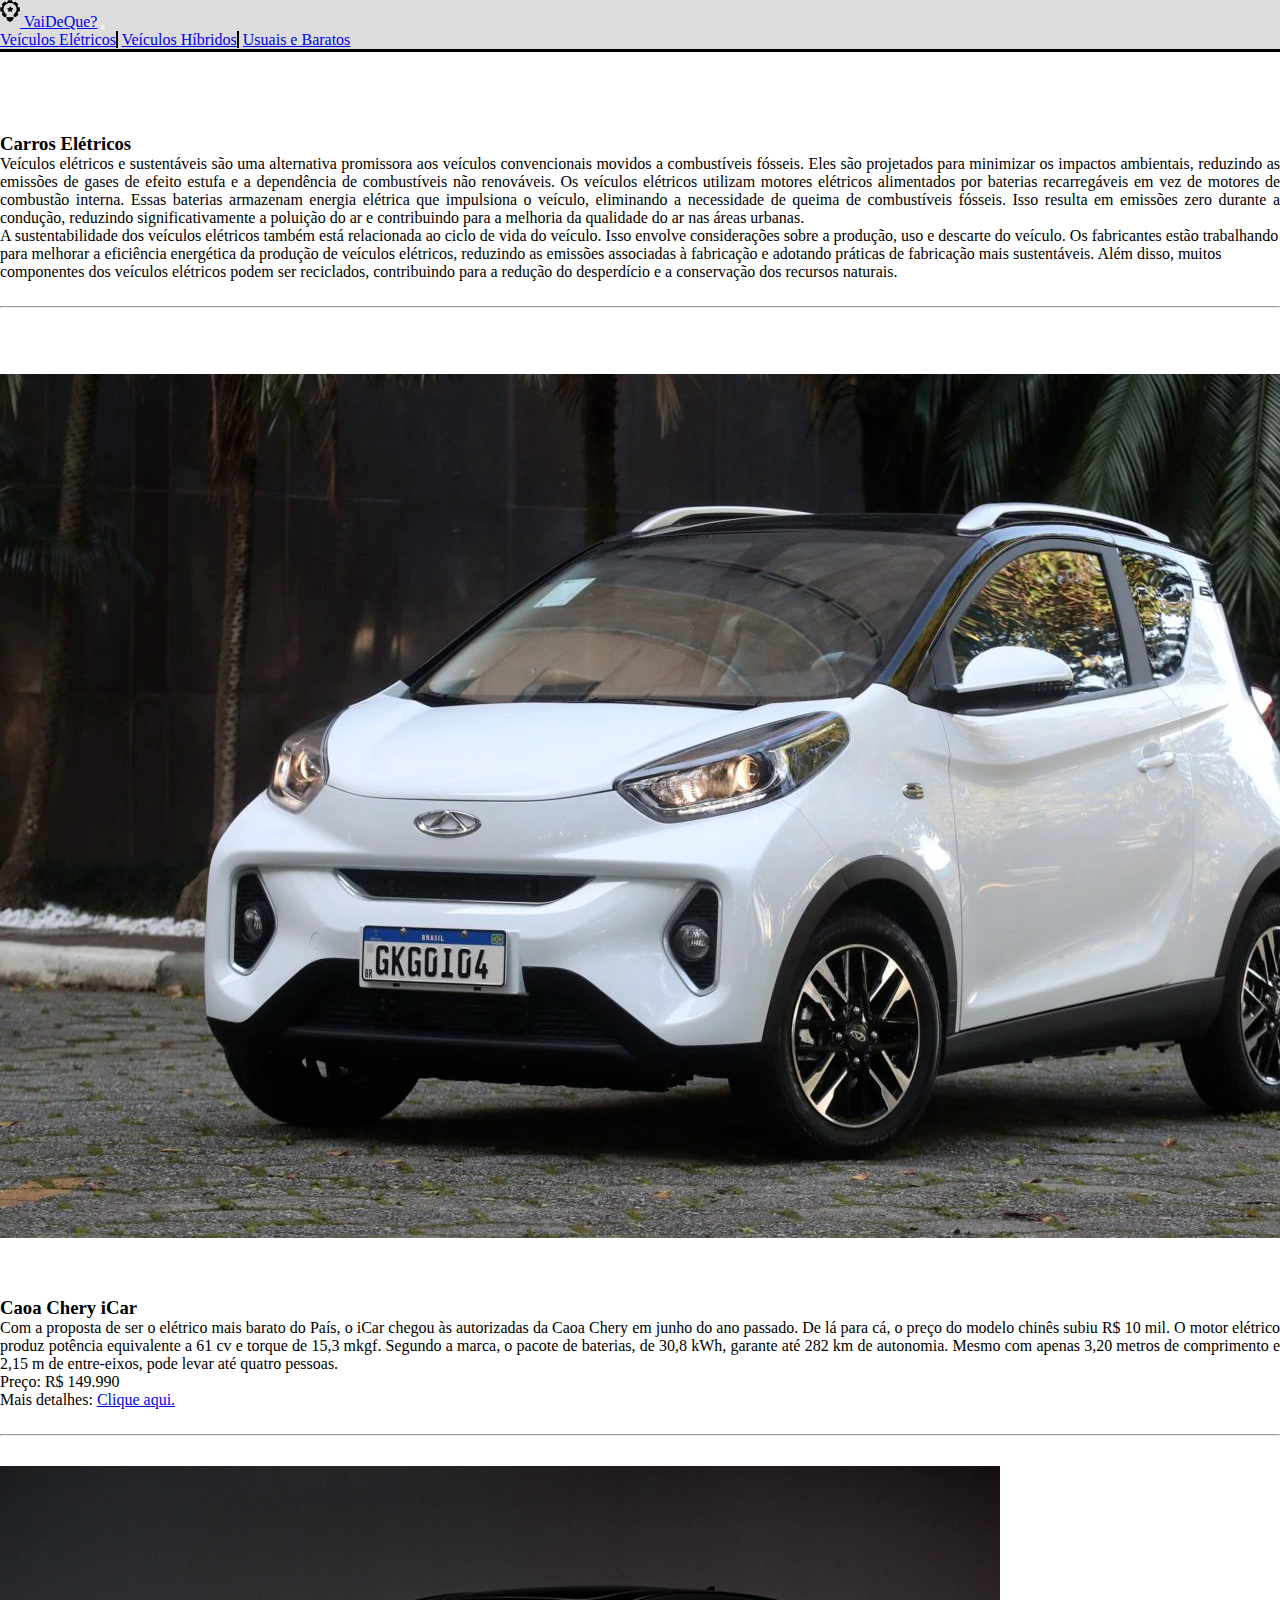
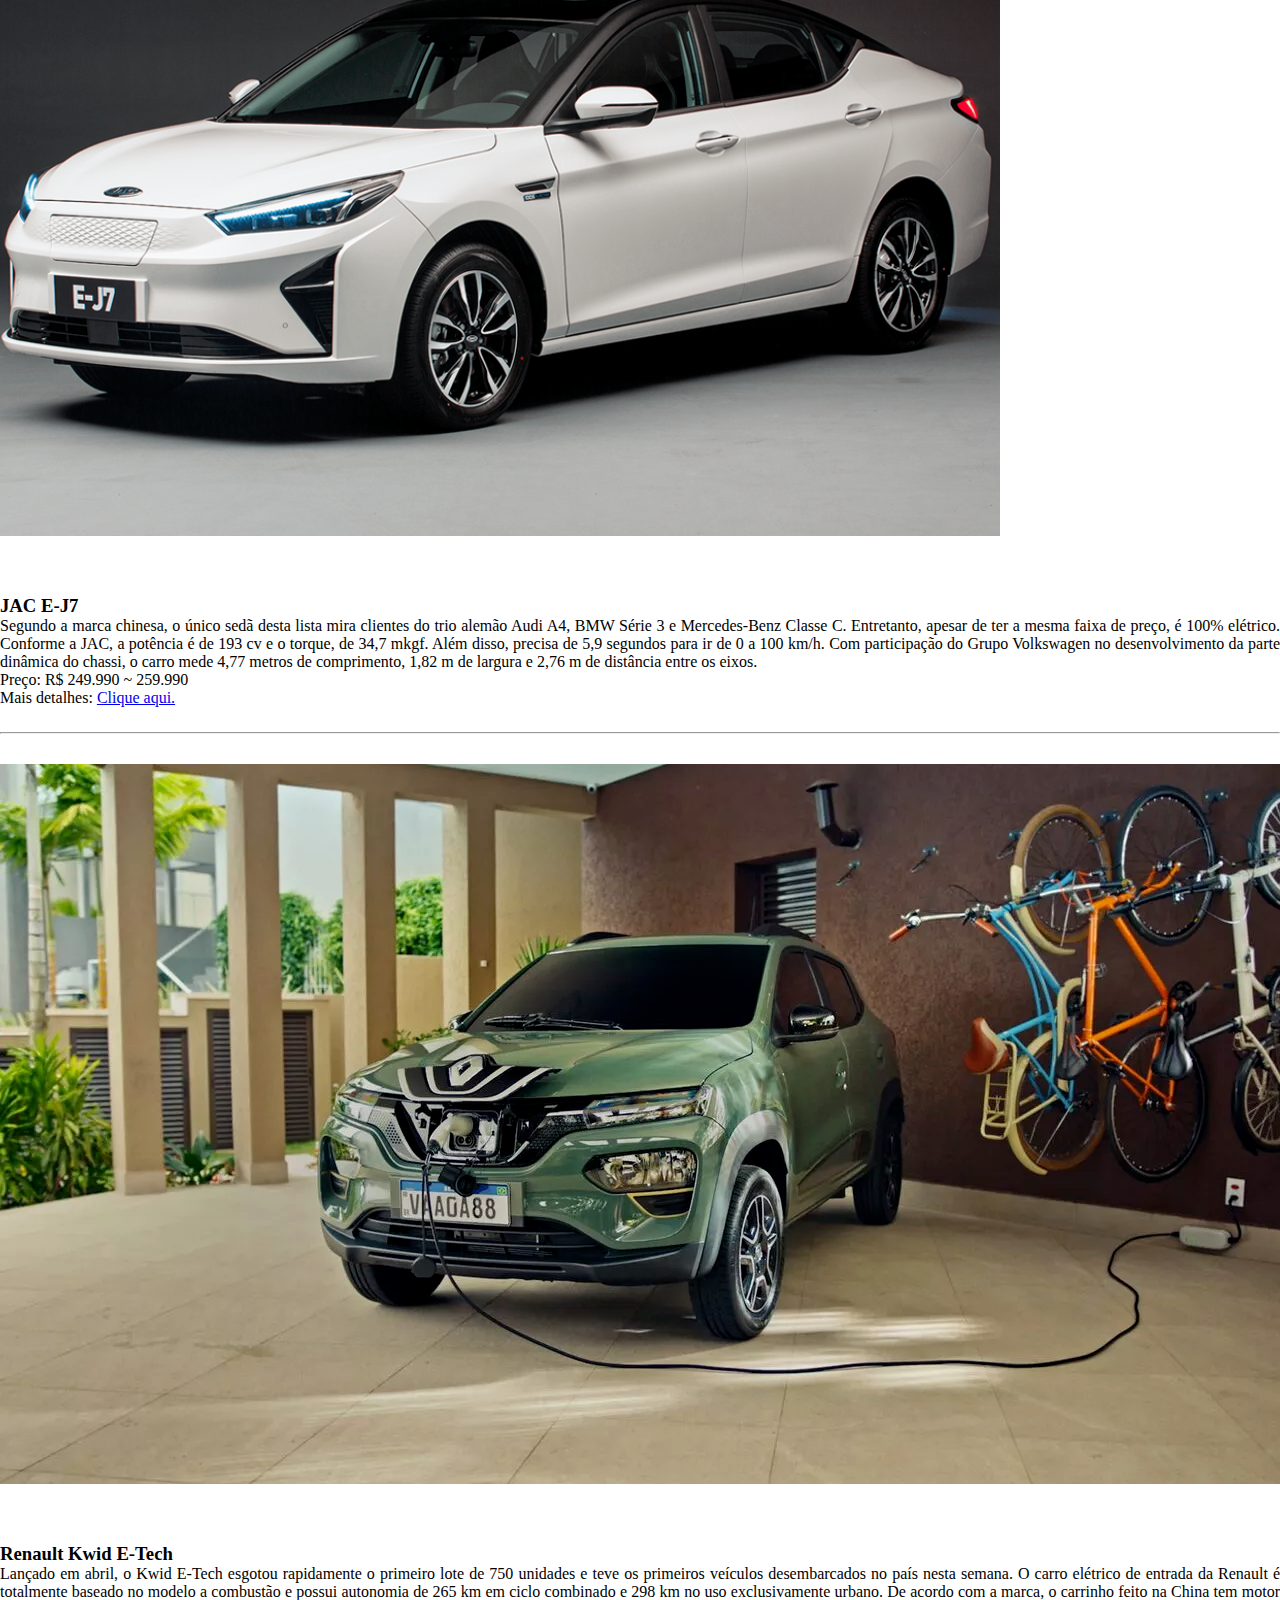
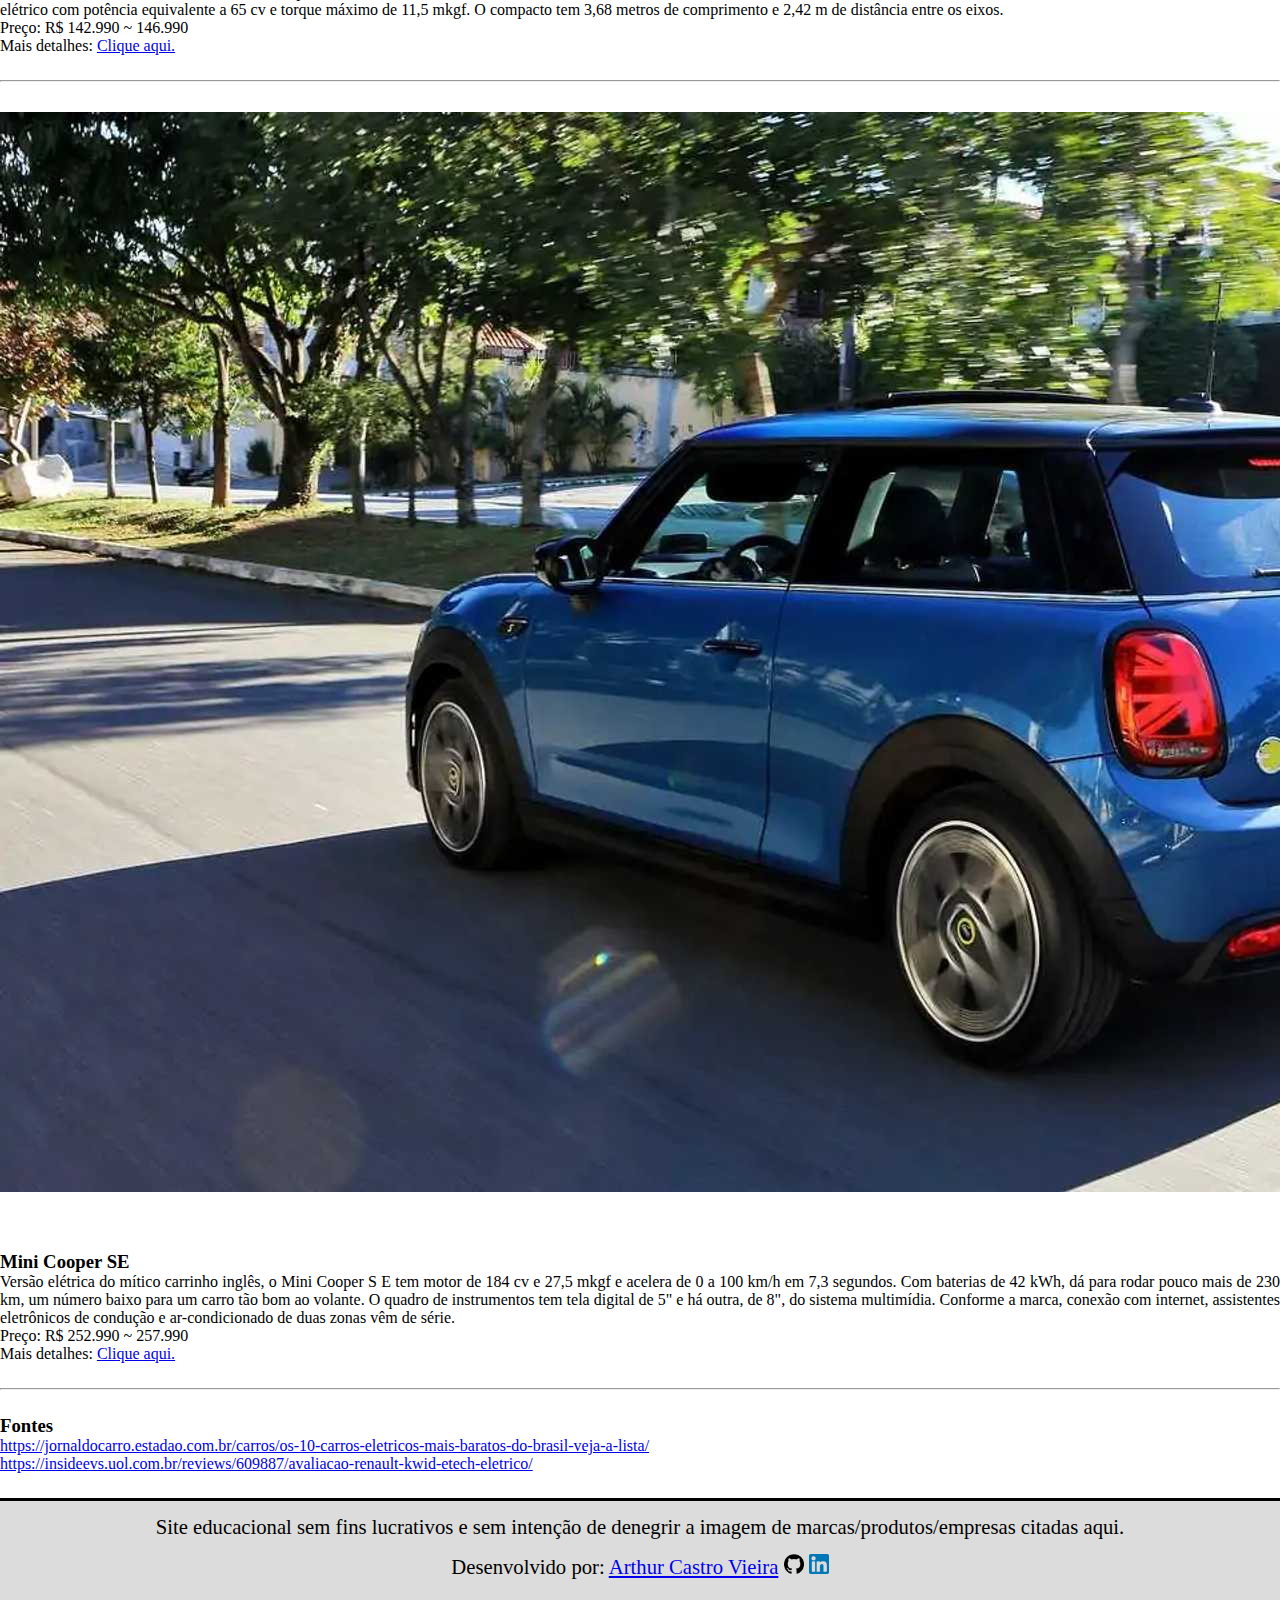
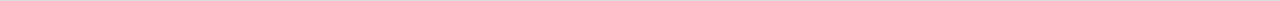
==== eletricos.html @ 8be89deb "Upload dos arquivos do site" ====
<!DOCTYPE html>
<html lang="pt-br">
    <head>
        <meta charset="UTF-8">
        <meta http-equiv="X-UA-Compatible" content="IE=edge">
        <meta name="viewport" content="width=device-width, initial-scale=1, maximum-scale=5, shrink=fit=no">

        <!-- Bootstrap via Web -->
		<link href="https://cdn.jsdelivr.net/npm/bootstrap@5.3.0-alpha3/dist/css/bootstrap.min.css" rel="stylesheet" integrity="sha384-KK94CHFLLe+nY2dmCWGMq91rCGa5gtU4mk92HdvYe+M/SXH301p5ILy+dN9+nJOZ" crossorigin="anonymous">
		<script src="https://cdn.jsdelivr.net/npm/bootstrap@5.3.0-alpha3/dist/js/bootstrap.bundle.min.js" integrity="sha384-ENjdO4Dr2bkBIFxQpeoTz1HIcje39Wm4jDKdf19U8gI4ddQ3GYNS7NTKfAdVQSZe" crossorigin="anonymous"></script>
		
		<!-- CSS -->
		<link href="meusEstilos.css" rel="stylesheet" type="text/css">
		
	    <!-- Ícone Browser -->
		<link rel="short icon" href="imagens/logo.png" width="16px" height="16px">
	
		<!-- Título Browser -->
	    <title>Elétricos</title>

    </head>

    <body>
		<menu>
			<nav class="fixed-top navbar navbar-expand-lg" id="borda-menu" style="background-color: #DCDCDC;">
			  <div class="container-fluid">
				<a class="navbar-brand" href="index.html"><img src="imagens/logo.png" width="20px" height="22px" style="padding-bottom: 5px;"> VaiDeQue?</a>
				<button class="navbar-toggler" type="button" data-bs-toggle="collapse" data-bs-target="#navbarNavAltMarkup" aria-controls="navbarNavAltMarkup" aria-expanded="false" aria-label="Toggle navigation">
				  <span class="navbar-toggler-icon"></span>
				</button>
				<div class="collapse navbar-collapse" id="navbarNavAltMarkup">
				  <div class="navbar-nav col-12 col-sm-12 col-md-12 col-lg-12 col-xl-12">
					<a class="nav-link text-center col-12 col-sm-12 col-md-12 col-lg-4 col-xl-4 borda-texto-menu" aria-current="page" href="eletricos.html">Veículos Elétricos</a>
					<a class="nav-link text-center col-12 col-sm-12 col-md-12 col-lg-4 col-xl-4 borda-texto-menu" href="hibridos.html">Veículos Híbridos</a>
					<a class="nav-link text-center col-12 col-sm-12 col-md-12 col-lg-4 col-xl-4" href="usuais.html">Usuais e Baratos</a>
				  </div>
				</div>
			  </div>
			</nav>
        </menu>	
	
        <main class="bg-info" style="padding-top: 56px;">
			<div class="container bg-body-tertiary">
				<section class="">
					<div class="row">
					
						<div class="container col-xl-10 col-lg-10 col-md-10 col-sm-10 col-10" style="padding-top: 25px; padding-bottom: 25px;">
                        <h3>Carros Elétricos</h3>
                        <p style="text-align: justify">Veículos elétricos e sustentáveis são uma alternativa promissora aos veículos convencionais movidos a combustíveis fósseis. Eles são projetados para minimizar os impactos ambientais, reduzindo as emissões de gases de efeito estufa e a dependência de combustíveis não renováveis. Os veículos elétricos utilizam motores elétricos alimentados por baterias recarregáveis em vez de motores de combustão interna. Essas baterias armazenam energia elétrica que impulsiona o veículo, eliminando a necessidade de queima de combustíveis fósseis. Isso resulta em emissões zero durante a condução, reduzindo significativamente a poluição do ar e contribuindo para a melhoria da qualidade do ar nas áreas urbanas.</p>
						<p>A sustentabilidade dos veículos elétricos também está relacionada ao ciclo de vida do veículo. Isso envolve considerações sobre a produção, uso e descarte do veículo. Os fabricantes estão trabalhando para melhorar a eficiência energética da produção de veículos elétricos, reduzindo as emissões associadas à fabricação e adotando práticas de fabricação mais sustentáveis. Além disso, muitos componentes dos veículos elétricos podem ser reciclados, contribuindo para a redução do desperdício e a conservação dos recursos naturais.</p>
                        </div>
						
						<hr>
					
						<br>
						<br>
						<!-- Imagem -->
                        <div class="container col-xl-5 col-lg-5 col-md-10 col-sm-10 col-10" style="padding-top: 30px; padding-bottom: 30px;">
							<img src="imagens/caoa-eletrico.png" title="Caoa Chery iCar" alt="Caoa Chery iCar" class="img-fluid img-thumbnail">
							
                        </div>
						
                        <!-- texto -->
                        <div class="container col-xl-6 col-lg-6 col-md-10 col-sm-10 col-10" style="padding-top: 25px; padding-bottom: 25px;">
                        <h3>Caoa Chery iCar</h3>
                        <p style="text-align: justify">Com a proposta de ser o elétrico mais barato do País, o iCar chegou às autorizadas da Caoa Chery em junho do ano passado. De lá para cá, o preço do modelo chinês subiu R$ 10 mil. O motor elétrico produz potência equivalente a 61 cv e torque de 15,3 mkgf. Segundo a marca, o pacote de baterias, de 30,8 kWh, garante até 282 km de autonomia. Mesmo com apenas 3,20 metros de comprimento e 2,15 m de entre-eixos, pode levar até quatro pessoas.</p>  
                        <p style="text-align: justify">Preço: R$ 149.990</p>
						<p style="text-align: justify">Mais detalhes: <a href="https://caoachery.com.br/icar" target="_blank" rel="noopener noreferrer">Clique aqui.</a></p>
                        </div>
						
						<hr>
						
						<!-- Imagem -->
                        <div class="container col-xl-5 col-lg-5 col-md-10 col-sm-10 col-10" style="padding-top: 30px; padding-bottom: 30px;">
							<img src="imagens/jac-eletrico.png" title="JAC E-J7" alt="JAC E-J7" class="img-fluid img-thumbnail">
							
                        </div>
						
                        <!-- texto -->
                        <div class="container col-xl-6 col-lg-6 col-md-10 col-sm-10 col-10" style="padding-top: 25px; padding-bottom: 25px;">
                        <h3>JAC E-J7</h3>
                        <p style="text-align: justify">Segundo a marca chinesa, o único sedã desta lista mira clientes do trio alemão Audi A4, BMW Série 3 e Mercedes-Benz Classe C. Entretanto, apesar de ter a mesma faixa de preço, é 100% elétrico. Conforme a JAC, a potência é de 193 cv e o torque, de 34,7 mkgf. Além disso, precisa de 5,9 segundos para ir de 0 a 100 km/h. Com participação do Grupo Volkswagen no desenvolvimento da parte dinâmica do chassi, o carro mede 4,77 metros de comprimento, 1,82 m de largura e 2,76 m de distância entre os eixos.</p>  
                        <p style="text-align: justify">Preço: R$ 249.990 ~ 259.990</p>
						<p style="text-align: justify">Mais detalhes: <a href="https://www.jacmotors.com.br/veiculos/eletricos-detalhes/e-j7" target="_blank" rel="noopener noreferrer">Clique aqui.</a></p>
                        </div>
						
						<hr>
				
						<!-- Imagem -->
                        <div class="container col-xl-5 col-lg-5 col-md-10 col-sm-10 col-10" style="padding-top: 30px; padding-bottom: 30px;">
							<img src="imagens/renault-eletrico.png" title="Renault Kwid E-Tech" alt="Renault Kwid E-Tech" class="img-fluid img-thumbnail">
							
                        </div>
						
                        <!-- texto -->
                        <div class="container col-xl-6 col-lg-6 col-md-10 col-sm-10 col-10" style="padding-top: 25px; padding-bottom: 25px;">
                        <h3>Renault Kwid E-Tech</h3>
                        <p style="text-align: justify">Lançado em abril, o Kwid E-Tech esgotou rapidamente o primeiro lote de 750 unidades e teve os primeiros veículos desembarcados no país nesta semana. O carro elétrico de entrada da Renault é totalmente baseado no modelo a combustão e possui autonomia de 265 km em ciclo combinado e 298 km no uso exclusivamente urbano. De acordo com a marca, o carrinho feito na China tem motor elétrico com potência equivalente a 65 cv e torque máximo de 11,5 mkgf. O compacto tem 3,68 metros de comprimento e 2,42 m de distância entre os eixos.</p>  
                        <p style="text-align: justify">Preço: R$ 142.990 ~ 146.990</p>
						<p style="text-align: justify">Mais detalhes: <a href="https://www.renault.com.br/veiculos-eletricos/kwid-etech.html?CAMPAIGN=br-pt-r-t-def-model-kwid-etech-go-classic-shop-institucional&ORIGIN=sea_defensive&gclsrc=aw.ds&gad=1&gclid=Cj0KCQjwu-KiBhCsARIsAPztUF2dsDwCYKbajctPsXR1bOtMu_RBsOEyqPr2lnTahsF0h1moXxeW_d0aAqEJEALw_wcB" target="_blank" rel="noopener noreferrer">Clique aqui.</a></p>
                        </div>
						
						<hr>
						
						<!-- Imagem -->
                        <div class="container col-xl-5 col-lg-5 col-md-10 col-sm-10 col-10" style="padding-top: 30px; padding-bottom: 30px;">
							<img src="imagens/mini-eletrico.jpg" title="Mini Cooper SE" alt="Mini Cooper SE" class="img-fluid img-thumbnail">
							
                        </div>
						
                        <!-- texto -->
                        <div class="container col-xl-6 col-lg-6 col-md-10 col-sm-10 col-10" style="padding-top: 25px; padding-bottom: 25px;">
                        <h3>Mini Cooper SE</h3>
                        <p style="text-align: justify">Versão elétrica do mítico carrinho inglês, o Mini Cooper S E tem motor de 184 cv e 27,5 mkgf e acelera de 0 a 100 km/h em 7,3 segundos. Com baterias de 42 kWh, dá para rodar pouco mais de 230 km, um número baixo para um carro tão bom ao volante. O quadro de instrumentos tem tela digital de 5" e há outra, de 8", do sistema multimídia. Conforme a marca, conexão com internet, assistentes eletrônicos de condução e ar-condicionado de duas zonas vêm de série.</p>  
                        <p style="text-align: justify">Preço: R$ 252.990 ~ 257.990</p>
						<p style="text-align: justify">Mais detalhes: <a href="https://www.mini.com.br/pt_BR/home/range/electric.html" target="_blank" rel="noopener noreferrer">Clique aqui.</a></p>
                        </div>
						
						<hr>
						
						<div class="container col-xl-10 col-lg-10 col-md-10 col-sm-10 col-10" style="padding-top: 25px; padding-bottom: 25px;">
						<h3>Fontes</h3>
						<p style="text-align: justify"><a href="https://jornaldocarro.estadao.com.br/carros/os-10-carros-eletricos-mais-baratos-do-brasil-veja-a-lista/" target="_blank" rel="noopener noreferrer">https://jornaldocarro.estadao.com.br/carros/os-10-carros-eletricos-mais-baratos-do-brasil-veja-a-lista/</a></p>
						<p style="text-align: justify"><a href="https://insideevs.uol.com.br/reviews/609887/avaliacao-renault-kwid-etech-eletrico/" target="_blank" rel="noopener noreferrer">https://insideevs.uol.com.br/reviews/609887/avaliacao-renault-kwid-etech-eletrico/</a></p>
						</div>
					
					</div>
				</section>
				
			
			</div>
        </main>
		
		<footer id="borda-rodape" style="background-color: #DCDCDC;">
			<p class="text-center rodape">Site educacional sem fins lucrativos e sem intenção de denegrir a imagem de marcas/produtos/empresas citadas aqui.</p>
			<p class="text-center rodape">Desenvolvido por: <a href="https://www.linkedin.com/in/arthur-castro-vieira/" target="_blank" rel="noopener noreferrer">Arthur Castro Vieira</a> <a href="https://github.com/thurcode" target="_blank" rel="noopener noreferrer"><img src="imagens/github.png" style="width: 20px; height: 20px;"></a> <a href="https://www.linkedin.com/in/arthur-castro-vieira/" target="_blank" rel="noopener noreferrer"><img src="imagens/linkedin.png" style="width: 20px; height: 20px;"></a></p>
				
		</footer>
		
    </body>
</html>
---- meusEstilos.css ----
/* ocutar barra de rolagem horizontal */
*{
	margin: 0px;
	padding: 0px;
}
html{
overflow-x:hidden;
}
body{
    /*background-color: #4BC2F1;*/
}

.rodape{
	text-align: center;
	align: center;
	align-items: center;
	padding-top: 15px;
	margin: 0px;
	font-size: 2.3vmin;
}
footer{
	width: 100%;
	height: 100px;
	
}
#borda-menu{
	border-bottom: 3px solid #000000;
	
}
#borda-rodape{
	border-top: 3px solid #000000;
}
.borda-texto-menu{
	border-right: 2px solid #000000;
	
}
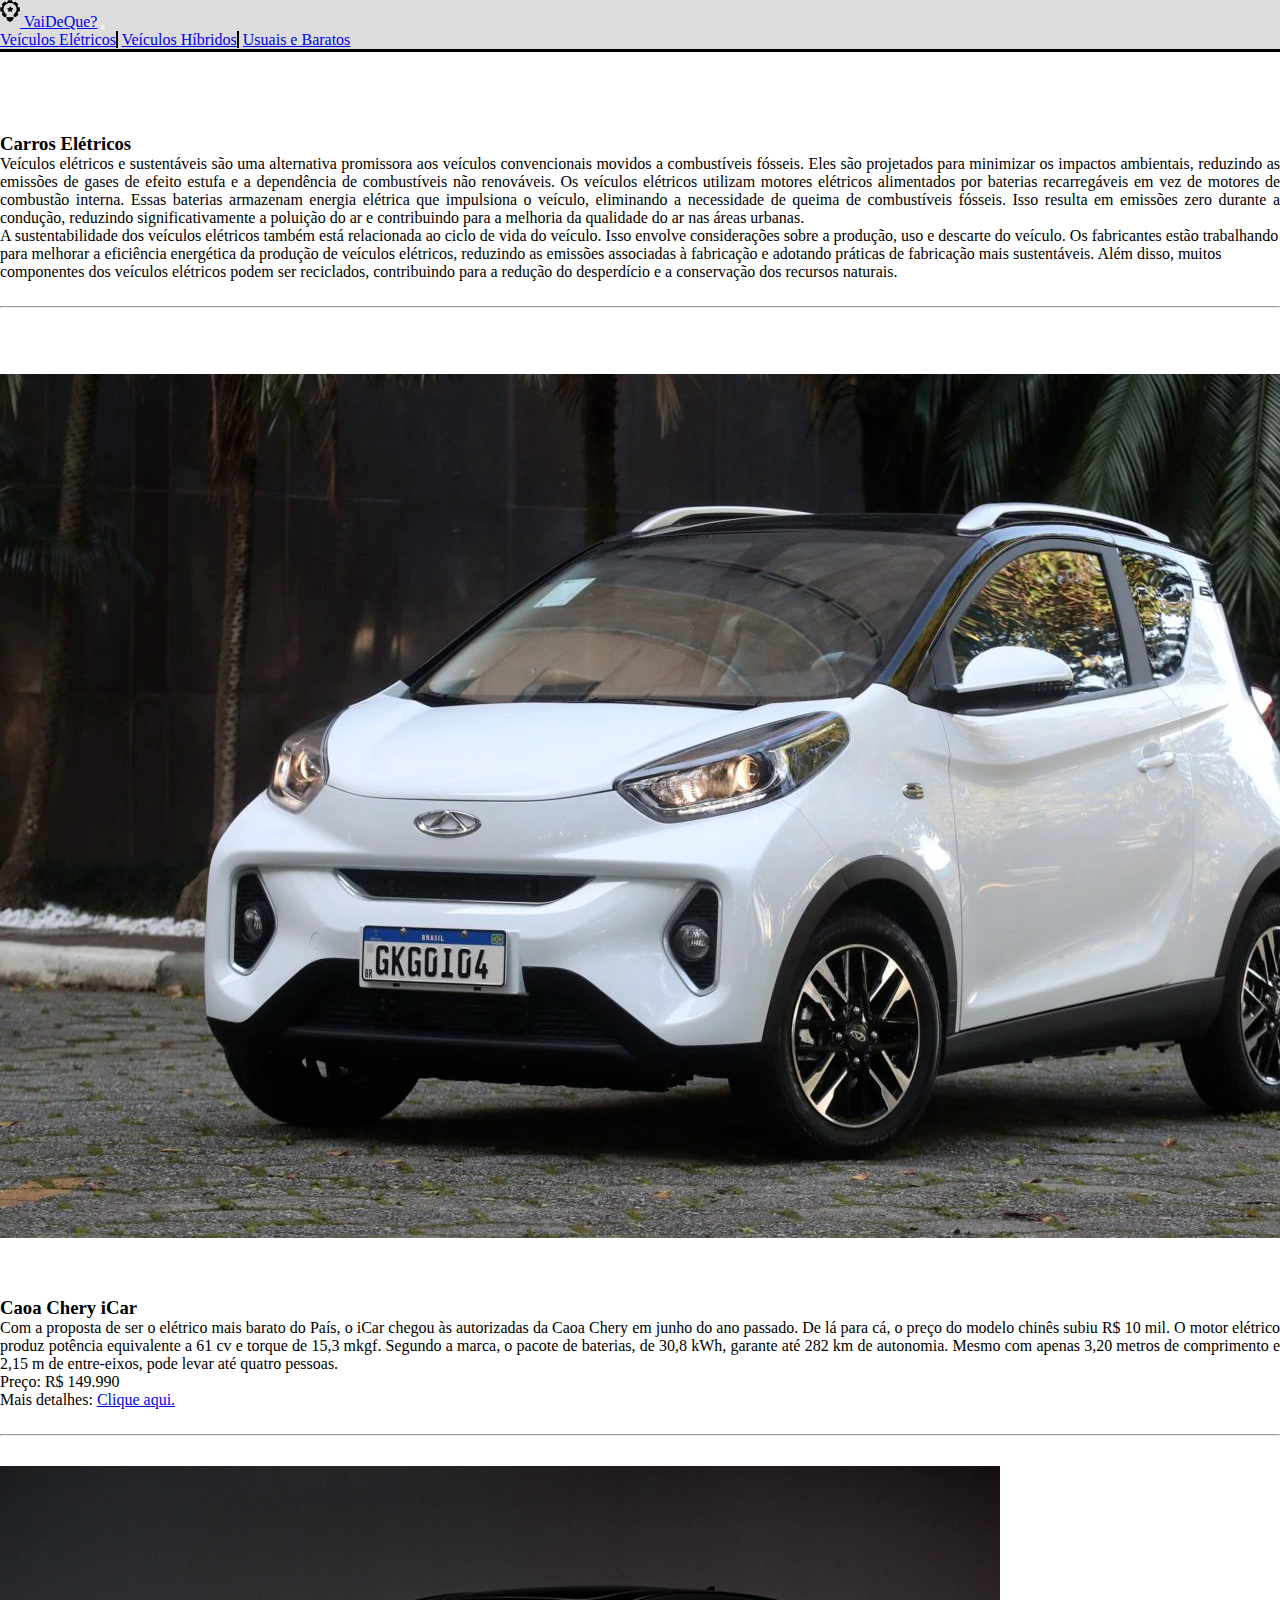
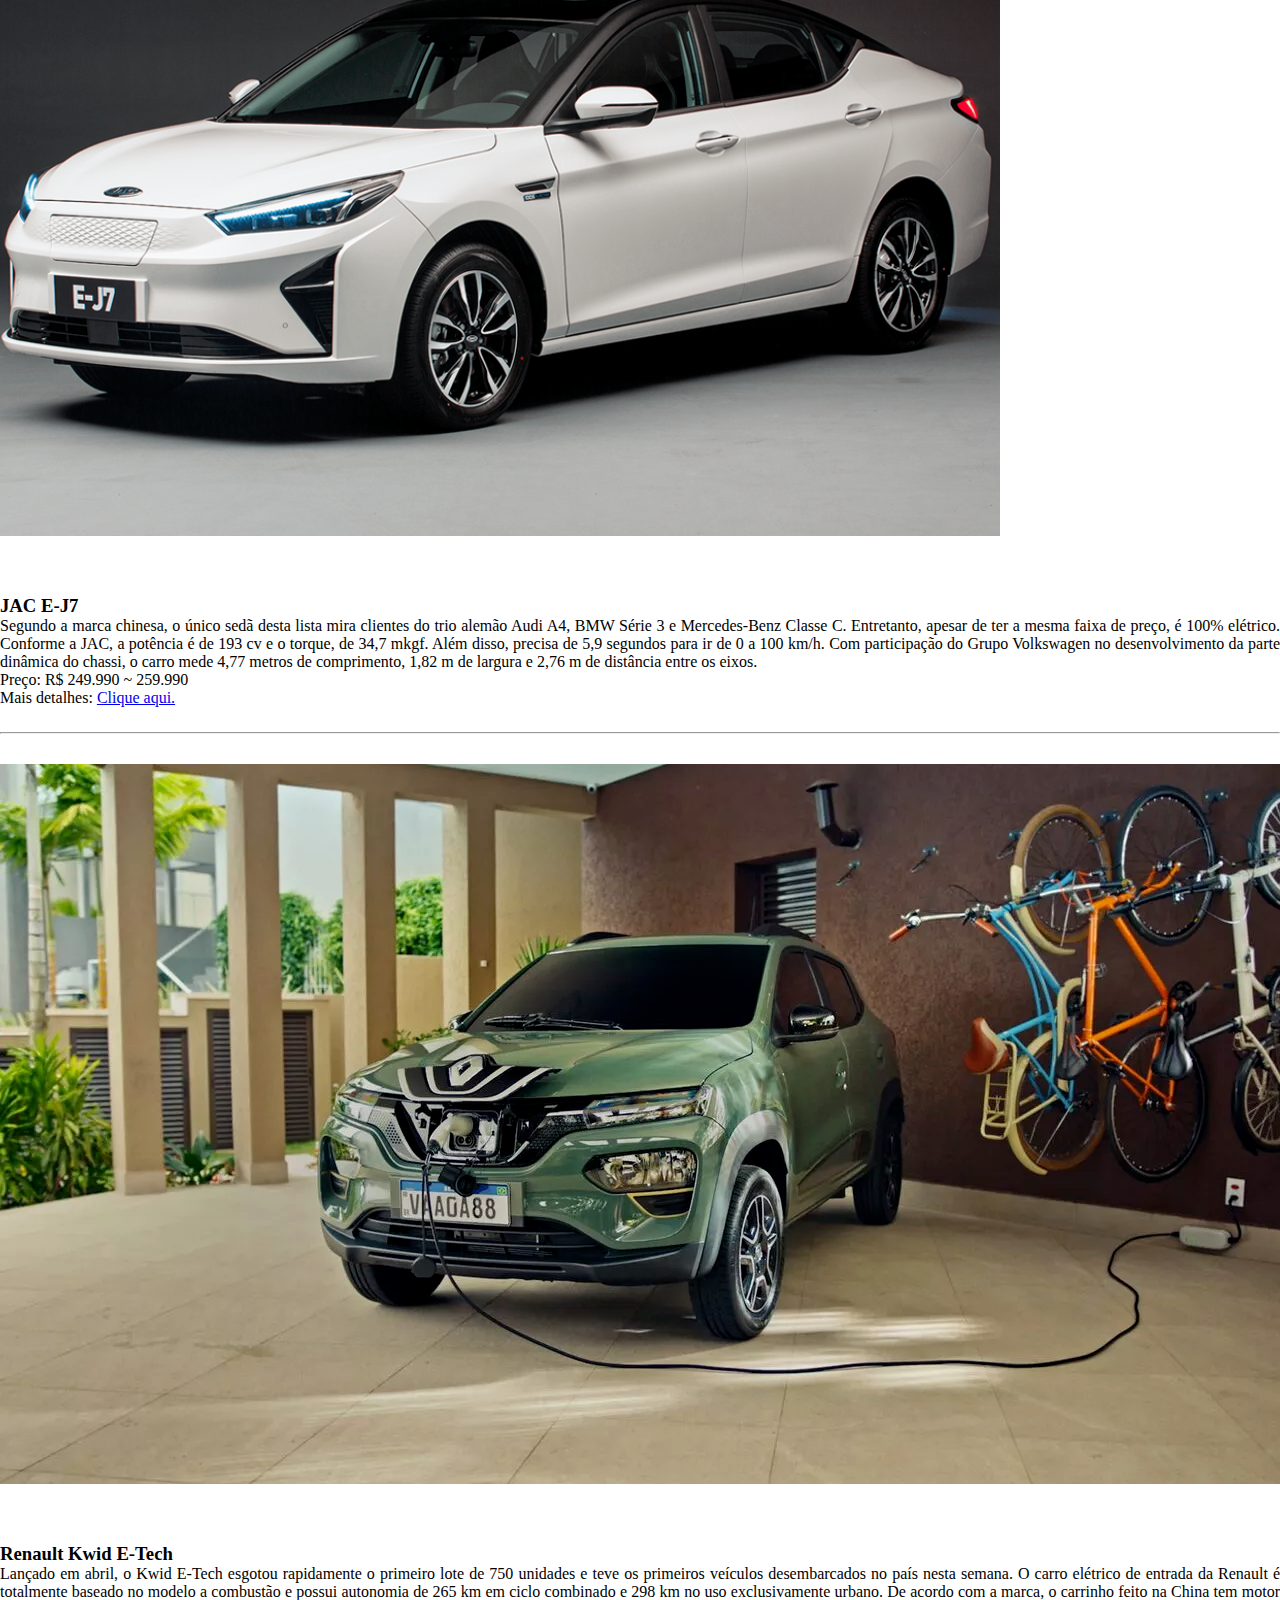
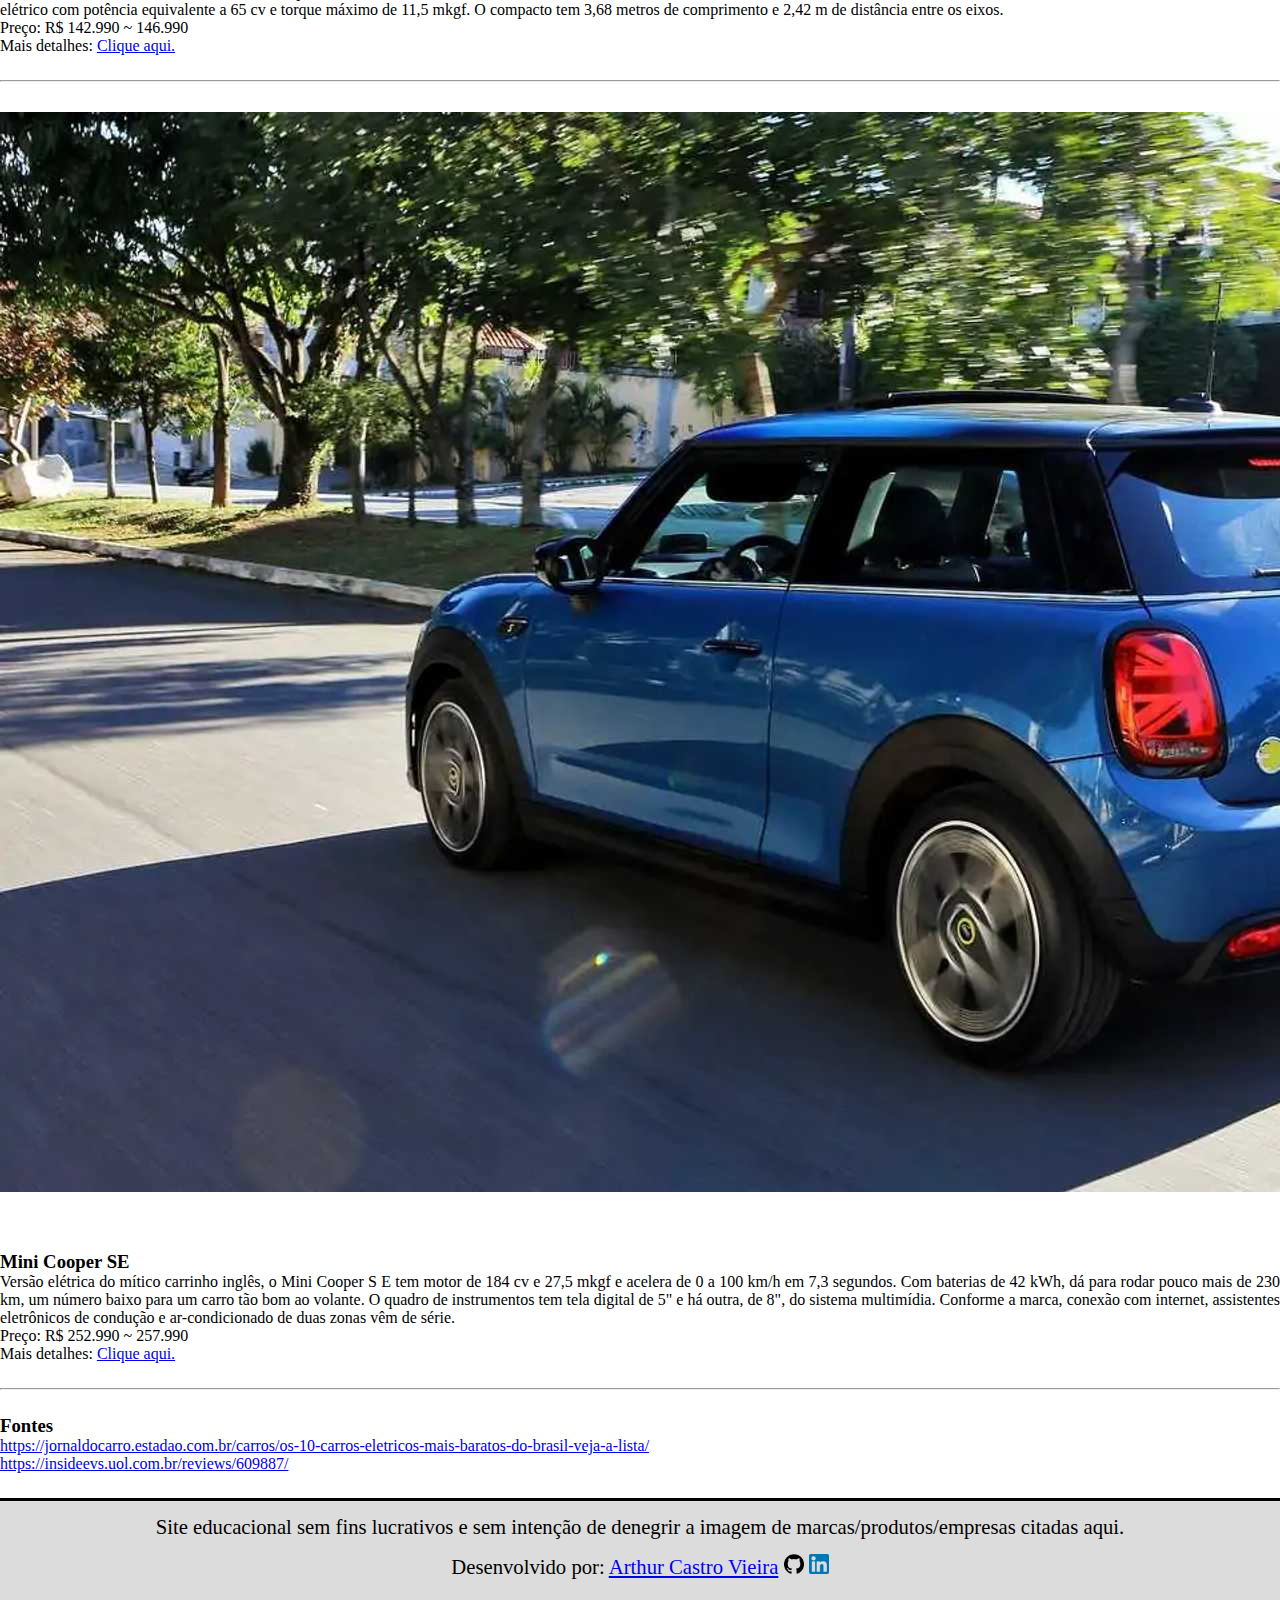
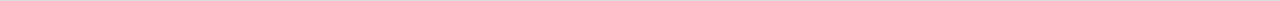
==== commit 24686c19: "Adicionando nova página arrumada" ====
--- a/eletricos.html
+++ b/eletricos.html
@@ -121,7 +121,7 @@
 						<div class="container col-xl-10 col-lg-10 col-md-10 col-sm-10 col-10" style="padding-top: 25px; padding-bottom: 25px;">
 						<h3>Fontes</h3>
 						<p style="text-align: justify"><a href="https://jornaldocarro.estadao.com.br/carros/os-10-carros-eletricos-mais-baratos-do-brasil-veja-a-lista/" target="_blank" rel="noopener noreferrer">https://jornaldocarro.estadao.com.br/carros/os-10-carros-eletricos-mais-baratos-do-brasil-veja-a-lista/</a></p>
-						<p style="text-align: justify"><a href="https://insideevs.uol.com.br/reviews/609887/avaliacao-renault-kwid-etech-eletrico/" target="_blank" rel="noopener noreferrer">https://insideevs.uol.com.br/reviews/609887/avaliacao-renault-kwid-etech-eletrico/</a></p>
+						<p style="text-align: justify"><a href="https://insideevs.uol.com.br/reviews/609887/avaliacao-renault-kwid-etech-eletrico/" target="_blank" rel="noopener noreferrer">https://insideevs.uol.com.br/reviews/609887/</a></p>
 						</div>
 					
 					</div>
